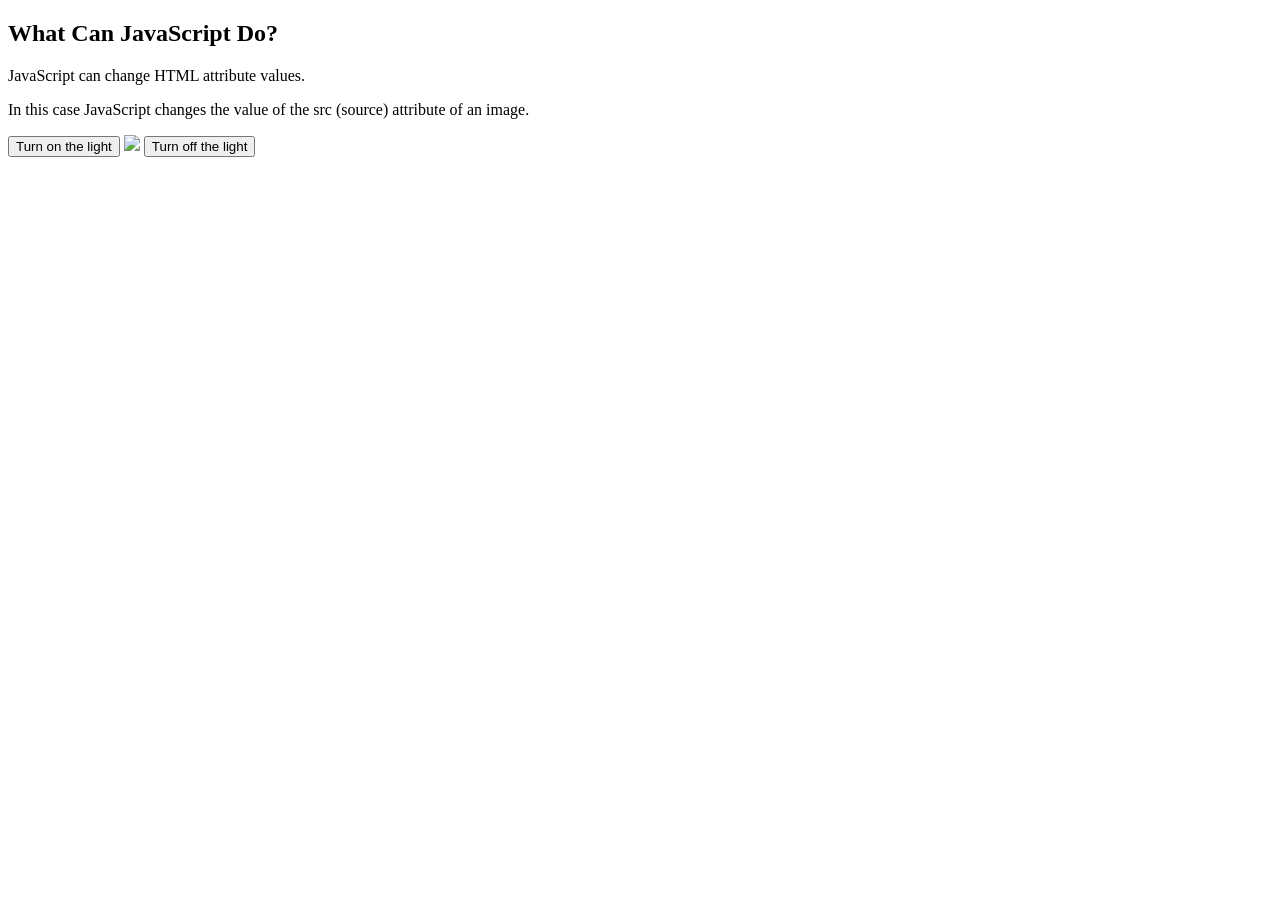
==== ss.html @ 99625504 "ss.html" ====
<!DOCTYPE html>
<html>
<body>

<h2>What Can JavaScript Do?</h2>

<p>JavaScript can change HTML attribute values.</p>

<p>In this case JavaScript changes the value of the src (source) attribute of an image.</p>

<button onclick="document.getElementById('myImage').src='pic_bulbon.gif'">Turn on the light</button>

<img id="myImage" src="pic_bulboff.gif" style="width:100px">

<button onclick="document.getElementById('myImage').src='pic_bulboff.gif'">Turn off the light</button>

</body>
</html>
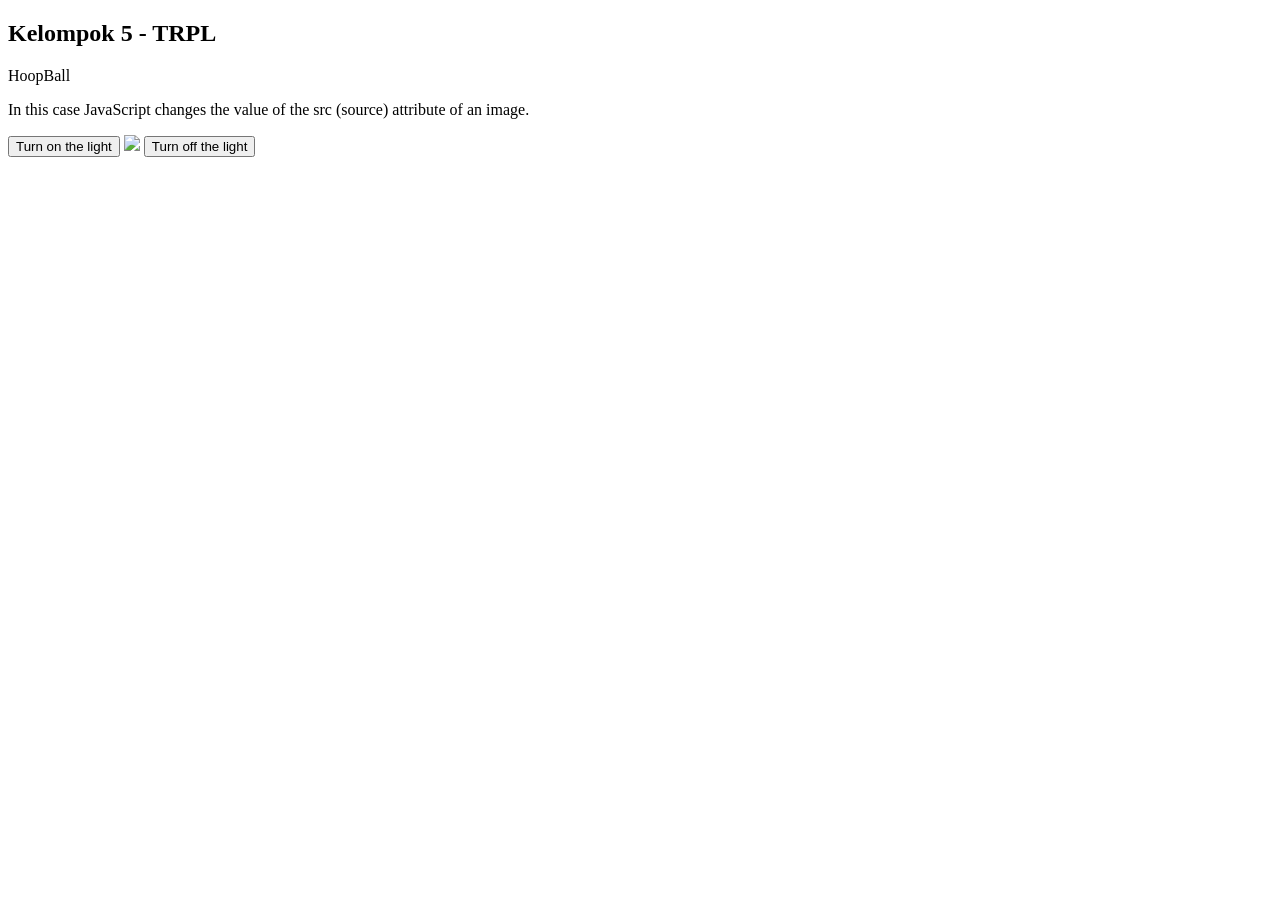
==== commit eda86da5: "Testing github" ====
--- a/ss.html
+++ b/ss.html
@@ -2,17 +2,17 @@
 <html>
 <body>
 
-<h2>What Can JavaScript Do?</h2>
+<h2>Kelompok 5 - TRPL</h2>
 
-<p>JavaScript can change HTML attribute values.</p>
+<p>HoopBall</p>
 
 <p>In this case JavaScript changes the value of the src (source) attribute of an image.</p>
 
 <button onclick="document.getElementById('myImage').src='pic_bulbon.gif'">Turn on the light</button>
 
-<img id="myImage" src="pic_bulboff.gif" style="width:100px">
+<img id="myImage" src="pic_bulboff.gif" style="width:3000px">
 
-<button onclick="document.getElementById('myImage').src='pic_bulboff.gif'">Turn off the light</button>
+<button onclick="document.getElementById('mymage').src='pic_bulboff.gif'">Turn off the light</button>
 
 </body>
 </html>
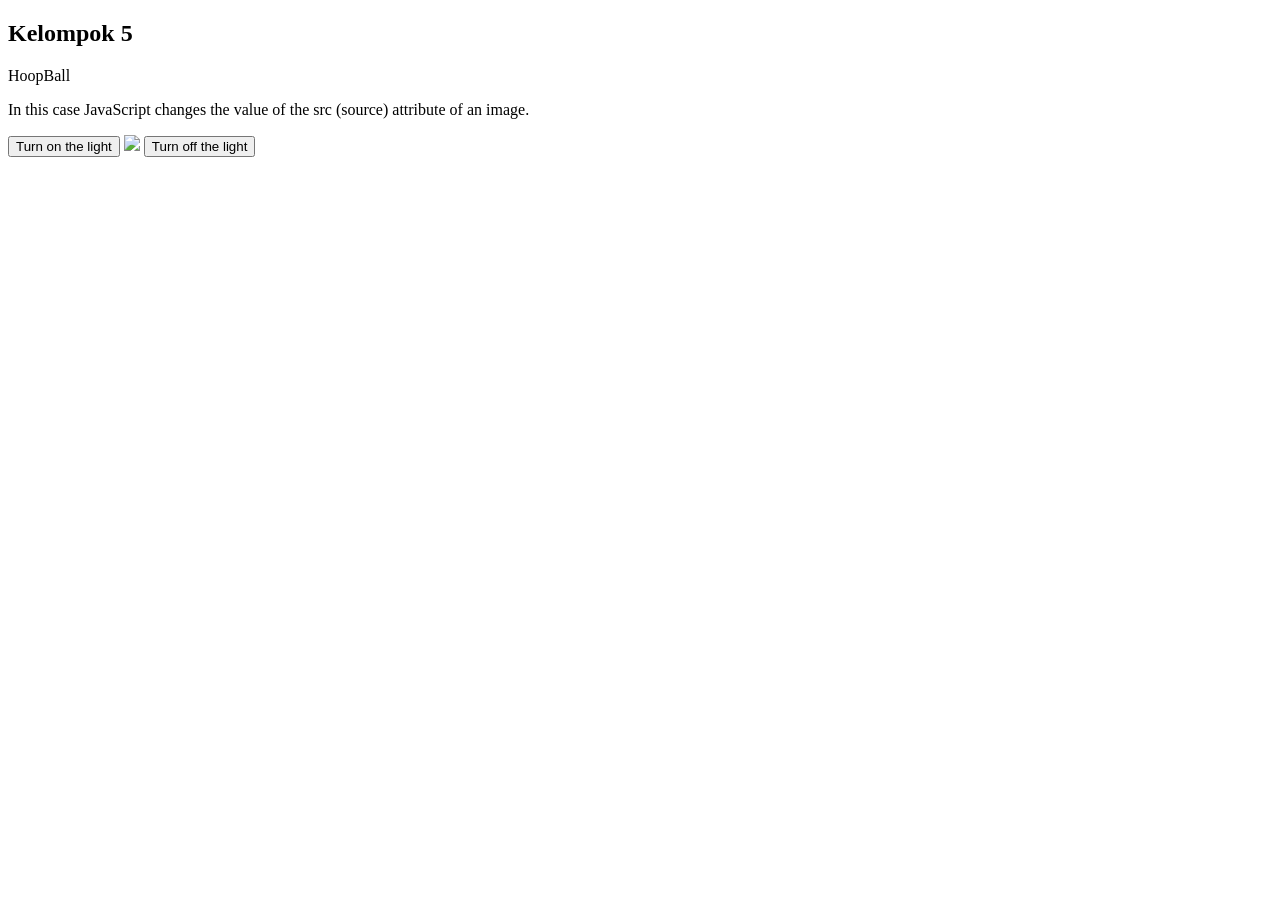
==== commit f69dbad5: "testing2" ====
--- a/ss.html
+++ b/ss.html
@@ -2,7 +2,7 @@
 <html>
 <body>
 
-<h2>Kelompok 5 - TRPL</h2>
+<h2>Kelompok 5</h2>
 
 <p>HoopBall</p>
 
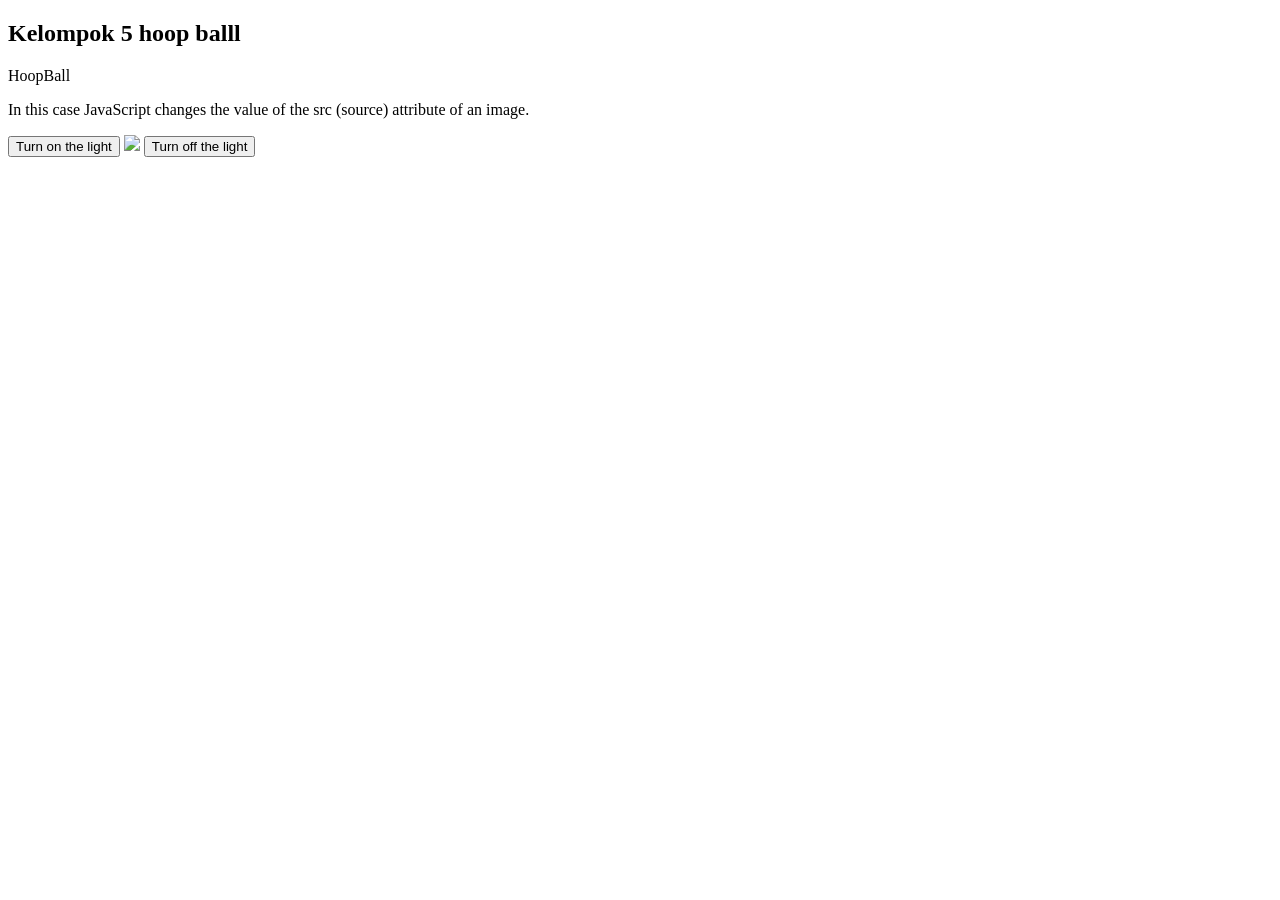
==== commit 79bcf951: "Update ss.html" ====
--- a/ss.html
+++ b/ss.html
@@ -2,7 +2,7 @@
 <html>
 <body>
 
-<h2>Kelompok 5</h2>
+<h2>Kelompok 5 hoop balll</h2>
 
 <p>HoopBall</p>
 
